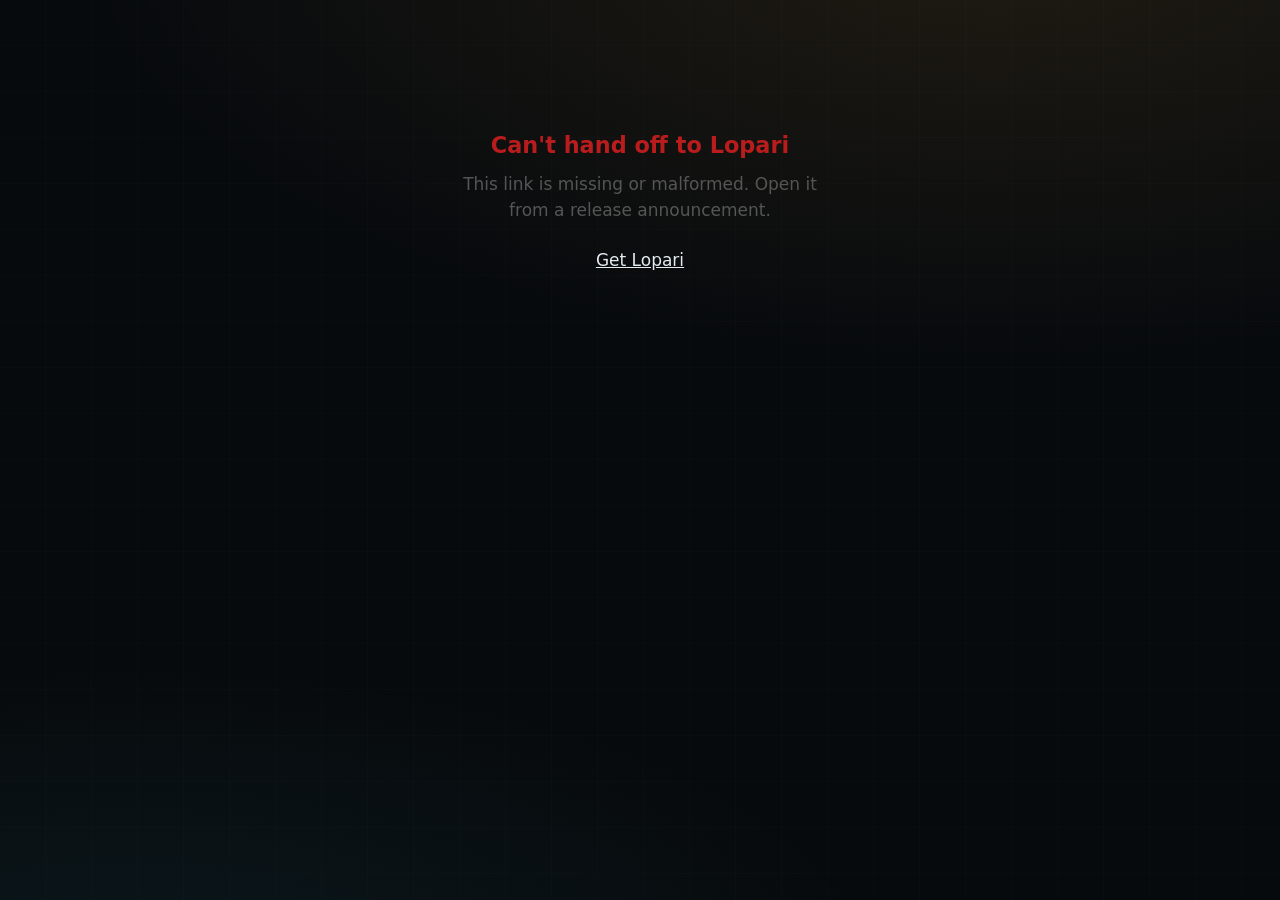
==== run/index.html @ c1314bf9 "site: add run/ deep-link landing page, bump subnautica-2 catalog to v0.4.0" ====
<!doctype html>
<html lang="en">
<head>
<meta charset="utf-8" />
<meta name="viewport" content="width=device-width,initial-scale=1" />
<title>Lopari - run mod</title>
<link rel="icon" type="image/png" href="/favicon.png" />
<link rel="stylesheet" href="/styles.css" />
<style>
  .run-card { max-width: 28rem; margin: 6rem auto; padding: 2rem; text-align: center; }
  .run-card h1 { font-size: 1.4rem; margin-bottom: 0.5rem; }
  .run-card p { color: #555; }
  .run-card ul { list-style: none; padding: 0; margin-top: 1.5rem; }
  .run-card li { margin: 0.5rem 0; }
  .err { color: #b91c1c; }
</style>
</head>
<body>

<main class="run-card">
  <h1 id="title">Opening Lopari…</h1>
  <p id="msg">Hand-off in progress. Lopari will ask before installing or launching anything.</p>
  <ul id="links"></ul>
</main>

<script>
// Landing target for "Run in Lopari" links in release announcements.
// Takes ?repo=owner/name (what the mod's release CI knows) or ?mod=<id>,
// resolves it against the published catalog, and bounces into the
// lopari://run deep link. The launcher treats that link as untrusted and
// confirms with the user before acting, so this page carries nothing but
// the catalog id.
(function () {
  const MOD_ID = /^[a-z0-9][a-z0-9_-]{0,63}$/;
  const REPO = /^[A-Za-z0-9_.-]+\/[A-Za-z0-9_.-]+$/;

  const params = new URLSearchParams(window.location.search);
  const modParam = params.get("mod");
  const repoParam = params.get("repo");

  const title = document.getElementById("title");
  const msg = document.getElementById("msg");
  const links = document.getElementById("links");

  function addLink(label, href) {
    const li = document.createElement("li");
    const a = document.createElement("a");
    a.textContent = label;
    a.href = href;
    li.appendChild(a);
    links.appendChild(li);
  }

  function fail(text, repo) {
    title.textContent = "Can't hand off to Lopari";
    title.classList.add("err");
    msg.textContent = text;
    if (repo && REPO.test(repo)) {
      addLink("Download the mod from GitHub instead", "https://github.com/" + repo + "/releases/latest");
    }
    addLink("Get Lopari", "/");
  }

  if ((!modParam || !MOD_ID.test(modParam)) && (!repoParam || !REPO.test(repoParam))) {
    fail("This link is missing or malformed. Open it from a release announcement.");
    return;
  }

  fetch("/mods.json")
    .then(function (r) {
      if (!r.ok) throw new Error("catalog fetch failed: " + r.status);
      return r.json();
    })
    .then(function (catalog) {
      const entry = catalog.mods.find(function (m) {
        return modParam ? m.id === modParam : m.repo === repoParam;
      });
      if (!entry || !MOD_ID.test(entry.id)) {
        fail("This mod isn't in the Lopari catalog yet. You can still install it by hand.", repoParam);
        return;
      }

      title.textContent = "Opening " + entry.display_name + " in Lopari…";
      const deepLink = "lopari://run?mod=" + encodeURIComponent(entry.id);
      window.location.replace(deepLink);

      setTimeout(function () {
        msg.textContent = "If Lopari didn't open automatically:";
        addLink("Run " + entry.display_name + " in Lopari", deepLink);
        addLink("Don't have Lopari? Get it here", "/");
        if (REPO.test(entry.repo)) {
          addLink("Or download the mod from GitHub", "https://github.com/" + entry.repo + "/releases/latest");
        }
      }, 1200);
    })
    .catch(function (e) {
      console.error(e);
      fail("Couldn't load the mod catalog. Try again in a minute.", repoParam);
    });
})();
</script>
</body>
</html>
---- styles.css ----
:root {
  --void: #070a0d;
  --void-2: #0b1016;
  --panel: #10161d;
  --panel-2: #141c25;
  --line: #1e2a34;
  --line-soft: #18222b;

  --ink: #e3eaf0;
  --ink-2: #aab8c4;
  --ink-3: #6f7e8b;
  --ink-faint: #475662;

  --hud: #ffb648;
  --hud-2: #ffd28a;
  --hud-dim: #b07f33;
  --axis: #46d6e6;
  --axis-dim: #2c8390;
  --good: #7fe08a;

  --disp: "Saira Condensed", "Arial Narrow", sans-serif;
  --body: "Saira", system-ui, sans-serif;
  --mono: "JetBrains Mono", ui-monospace, "Menlo", monospace;

  --shell: 1180px;
  --pad: 40px;
}

* { box-sizing: border-box; margin: 0; padding: 0; }
html { -webkit-text-size-adjust: 100%; scroll-behavior: smooth; overflow-x: hidden; }
body { overflow-x: hidden; }
.hero h1 { overflow-wrap: break-word; }
@media (prefers-reduced-motion: reduce) { html { scroll-behavior: auto; } }

body {
  background: var(--void);
  color: var(--ink);
  font-family: var(--body);
  font-weight: 400;
  font-size: 17px;
  line-height: 1.55;
  text-rendering: optimizeLegibility;
  -webkit-font-smoothing: antialiased;
  /* faint instrument grid + horizon glow */
  background-image:
    radial-gradient(120% 80% at 78% -8%, rgba(255,182,72,0.10), transparent 60%),
    radial-gradient(100% 60% at 10% 110%, rgba(70,214,230,0.07), transparent 60%),
    linear-gradient(transparent 0, transparent calc(100% - 1px), rgba(120,160,180,0.035) 100%),
    linear-gradient(90deg, transparent 0, transparent calc(100% - 1px), rgba(120,160,180,0.035) 100%);
  background-size: auto, auto, 100% 46px, 46px 100%;
  background-attachment: fixed, fixed, fixed, fixed;
}

a { color: inherit; }
img { display: block; max-width: 100%; }
ul, ol { list-style: none; }

::selection { background: var(--hud); color: var(--void); }

:focus-visible {
  outline: 2px solid var(--hud);
  outline-offset: 3px;
}

.skip-link {
  position: absolute;
  left: 16px;
  top: -60px;
  background: var(--hud);
  color: var(--void);
  font-family: var(--mono);
  font-size: 12px;
  font-weight: 700;
  padding: 10px 16px;
  z-index: 100;
  transition: top 120ms ease;
}
.skip-link:focus { top: 16px; }

main, .masthead, .colophon {
  max-width: var(--shell);
  margin: 0 auto;
  padding-left: var(--pad);
  padding-right: var(--pad);
}

/* ---------- masthead ---------- */
.masthead {
  position: sticky;
  top: 0;
  z-index: 40;
  padding-top: 16px;
  padding-bottom: 16px;
  background: color-mix(in srgb, var(--void) 80%, transparent);
  backdrop-filter: blur(10px) saturate(120%);
  border-bottom: 1px solid var(--line);
}
.mast-row {
  display: flex;
  align-items: center;
  justify-content: space-between;
  gap: 24px;
}
.mast-brand {
  display: inline-flex;
  align-items: center;
  gap: 11px;
  text-decoration: none;
  font-family: var(--disp);
  font-weight: 700;
  font-size: 25px;
  letter-spacing: 0.06em;
  text-transform: uppercase;
  color: var(--ink);
}
.mast-brand img {
  filter: drop-shadow(0 0 6px rgba(255,182,72,0.5));
}
.mast-nav {
  display: flex;
  align-items: center;
  gap: 26px;
  font-family: var(--mono);
  font-size: 12px;
  letter-spacing: 0.04em;
  text-transform: uppercase;
}
.mast-nav a:not(.action) {
  display: inline-flex;
  align-items: center;
  text-decoration: none;
  color: var(--ink-2);
  padding: 4px 0;
  position: relative;
  transition: color 120ms linear;
}
.mast-nav a:not(.action)::after {
  content: "";
  position: absolute;
  left: 0; right: 100%;
  bottom: -1px;
  height: 1px;
  background: var(--hud);
  transition: right 160ms ease;
}
.mast-nav a:not(.action):hover { color: var(--ink); }
.mast-nav a:not(.action):hover::after { right: 0; }
.mast-cta {
  padding: 9px 18px;
  font-size: 11px;
  clip-path: polygon(0 0, 100% 0, 100% calc(100% - 7px), calc(100% - 7px) 100%, 0 100%);
}

/* ---------- shared kickers / rubric ---------- */
.rubric {
  display: inline-flex;
  align-items: center;
  gap: 10px;
  font-family: var(--mono);
  font-size: 11.5px;
  letter-spacing: 0.22em;
  text-transform: uppercase;
  color: var(--hud);
}
.kicker {
  font-family: var(--mono);
  font-size: 12px;
  letter-spacing: 0.16em;
  text-transform: uppercase;
  color: var(--ink-3);
  display: flex;
  align-items: center;
  justify-content: center;
  gap: 12px;
  margin-bottom: 18px;
}

/* ---------- hero ---------- */
.hero {
  position: relative;
  padding: 40px 0 56px;
  text-align: center;
  overflow: hidden;
}

.hero-copy { position: relative; z-index: 3; max-width: 1000px; margin: 0 auto; min-width: 0; }
.steps li { min-width: 0; }

.hero h1 {
  font-family: var(--disp);
  font-weight: 700;
  font-size: clamp(33px, 5.4vw, 62px);
  line-height: 1.02;
  letter-spacing: 0.01em;
  text-transform: uppercase;
  margin-bottom: 0;
  text-wrap: balance;
}
.hero h1 span {
  color: var(--hud);
  text-shadow: 0 0 26px rgba(255,182,72,0.35);
  white-space: nowrap;
}
.standfirst {
  font-size: clamp(17px, 1.6vw, 20px);
  line-height: 1.55;
  color: var(--ink-2);
  max-width: 52ch;
  margin: 0 auto 28px;
  font-weight: 300;
}
.hero-actions { display: flex; flex-wrap: wrap; gap: 14px; justify-content: center; align-items: stretch; margin: 0; }

/* ---------- buttons ---------- */
.action {
  position: relative;
  display: inline-flex;
  align-items: center;
  gap: 10px;
  background: var(--hud);
  color: var(--void);
  text-decoration: none;
  padding: 14px 24px;
  font-family: var(--mono);
  font-size: 13px;
  font-weight: 700;
  letter-spacing: 0.06em;
  text-transform: uppercase;
  border: 1px solid var(--hud);
  clip-path: polygon(0 0, 100% 0, 100% calc(100% - 9px), calc(100% - 9px) 100%, 0 100%);
  transition: background 120ms linear, color 120ms linear, transform 120ms ease, box-shadow 120ms ease;
}
.action:hover {
  background: var(--hud-2);
  border-color: var(--hud-2);
  transform: translateY(-1px);
  box-shadow: 0 6px 22px rgba(255,182,72,0.28);
}
.action.ghost,
.action.plain {
  background: transparent;
  color: var(--ink);
  border-color: var(--line);
}
.action.ghost:hover,
.action.plain:hover {
  background: transparent;
  border-color: var(--hud);
  color: var(--hud);
  box-shadow: none;
}

/* big two-line download button */
.action.big {
  flex-direction: column;
  align-items: center;
  gap: 3px;
  padding: 13px 28px;
  clip-path: polygon(0 0, 100% 0, 100% calc(100% - 12px), calc(100% - 12px) 100%, 0 100%);
}
.action.big .action-main {
  font-size: 15px;
  letter-spacing: 0.05em;
}
.action.big .action-sub {
  font-size: 11px;
  font-weight: 500;
  letter-spacing: 0.1em;
  opacity: 0.78;
}
.action.ghost { align-items: center; }

/* ---------- hero screenshot ---------- */
.hero-shot {
  width: 100%;
  max-width: 1000px;
  margin: 38px auto 36px;
  min-width: 0;
}
.hero-shot img {
  width: 100%;
  height: auto;
  object-fit: contain;
  border: 1px solid var(--line);
  background: var(--void-2);
  box-shadow: 0 40px 90px -40px rgba(0,0,0,0.8);
  clip-path: polygon(0 0, 100% 0, 100% calc(100% - 16px), calc(100% - 16px) 100%, 0 100%);
}
.hero-spec {
  margin-top: 18px;
  font-family: var(--mono);
  font-size: 12px;
  letter-spacing: 0.06em;
  color: var(--ink-3);
}

/* ---------- section frame ---------- */
section { padding: 64px 0; position: relative; }
.how, .download { border-top: 1px solid var(--line); }
.sec-head { margin-bottom: 40px; text-align: center; }
.section-title {
  font-family: var(--disp);
  font-weight: 600;
  font-size: clamp(30px, 4vw, 56px);
  letter-spacing: -0.005em;
  line-height: 1.0;
  text-transform: uppercase;
  max-width: 24ch;
  margin: 0 auto;
  text-wrap: balance;
}

/* ---------- how / steps ---------- */
.steps {
  display: grid;
  grid-template-columns: repeat(2, 1fr);
  gap: 0;
  max-width: 760px;
  margin: 0 auto;
  border: 1px solid var(--line);
  background: var(--panel);
}
.steps li {
  padding: 34px 30px 38px;
  border-right: 1px solid var(--line);
  position: relative;
  text-align: center;
  transition: background 160ms ease;
}
.steps li:last-child { border-right: 0; }
.steps li:hover { background: var(--panel-2); }
.step-no {
  display: block;
  font-family: var(--disp);
  font-weight: 700;
  font-size: 44px;
  line-height: 1;
  color: var(--hud);
  margin-bottom: 16px;
  -webkit-text-stroke: 0;
}
.step-title {
  font-family: var(--disp);
  font-weight: 600;
  font-size: 22px;
  letter-spacing: 0.02em;
  text-transform: uppercase;
  margin-bottom: 10px;
  color: var(--ink);
}
.steps p {
  font-size: 16px;
  line-height: 1.6;
  color: var(--ink-2);
  font-weight: 300;
}

/* ---------- how note ---------- */
.how-note {
  max-width: 62ch;
  margin: 36px auto 0;
  text-align: center;
  font-size: 15px;
  line-height: 1.6;
  color: var(--ink-3);
  font-weight: 300;
}
.how-note strong { color: var(--ink-2); font-weight: 600; }

/* ---------- download verify ---------- */
.download-verify {
  font-size: 14px;
  width: 100%;
  text-align: left;
  border-top: 1px solid var(--line);
  padding-top: 16px;
}
.hero-verify {
  max-width: 460px;
  margin: 14px auto 0;
  border-top: 0;
  padding-top: 0;
  text-align: center;
}
.hero-verify summary { padding-bottom: 0; }
.hero-verify[open] summary { padding-bottom: 12px; }
.hero-verify pre, .hero-verify p { text-align: left; }
.download-verify summary {
  font-family: var(--mono);
  font-size: 12px;
  letter-spacing: 0.06em;
  text-transform: uppercase;
  color: var(--ink-2);
  cursor: pointer;
  padding-bottom: 10px;
  list-style: none;
}
.download-verify summary::-webkit-details-marker { display: none; }
.download-verify summary::before { content: "▸ "; color: var(--hud); }
.download-verify[open] summary::before { content: "▾ "; }
.download-verify summary:hover { color: var(--hud); }
.download-verify p {
  font-size: 13.5px;
  line-height: 1.55;
  margin: 0 0 10px;
  color: var(--ink-3);
}
.download-verify pre {
  background: var(--void-2);
  border: 1px solid var(--line);
  padding: 11px 12px;
  overflow-x: auto;
  margin: 0 0 12px;
}
.download-verify code,
.sha-table code {
  font-family: var(--mono);
  font-size: 12.5px;
  color: var(--axis);
}
.sha-digest {
  font-family: var(--mono);
  font-size: 12px;
  color: var(--hud-2);
  background: var(--void-2);
  border: 1px solid var(--line);
  padding: 9px 11px;
  display: inline-block;
  word-break: break-all;
  max-width: 100%;
}

/* ---------- colophon (footer) ---------- */
.colophon {
  border-top: 1px solid var(--line);
  margin-top: 40px;
  padding-top: 44px;
  padding-bottom: 60px;
}
.colo-grid {
  display: grid;
  grid-template-columns: 2fr 1fr 1fr;
  gap: 40px;
  margin-bottom: 40px;
}
.colo-label {
  font-family: var(--mono);
  font-size: 11px;
  letter-spacing: 0.18em;
  text-transform: uppercase;
  color: var(--hud);
  margin-bottom: 12px;
}
.colo-cell p, .colo-cell li { font-size: 15px; line-height: 1.55; color: var(--ink-2); font-weight: 300; }
.colo-cell ul { display: flex; flex-direction: column; gap: 6px; }
.colo-cell a {
  text-decoration: none;
  color: var(--ink);
  border-bottom: 1px solid var(--line);
  padding-bottom: 1px;
  transition: color 120ms, border-color 120ms;
}
.colo-cell a:hover { color: var(--hud); border-bottom-color: var(--hud); }

.disclaimer {
  font-family: var(--mono);
  font-size: 11.5px;
  line-height: 1.7;
  color: var(--ink-faint);
  border-top: 1px solid var(--line);
  padding-top: 20px;
  margin-top: 16px;
}
.copyline {
  font-family: var(--mono);
  font-size: 11px;
  color: var(--ink-3);
  margin-top: 22px;
  letter-spacing: 0.04em;
}
.copyline span { color: var(--ink-faint); }

/* ---------- legal pages ---------- */
.legal {
  max-width: 760px;
  margin: 0 auto;
  padding: 72px 40px 96px;
}
.legal .rubric { color: var(--hud); margin-bottom: 14px; }
.legal h1 {
  font-family: var(--disp);
  font-weight: 700;
  font-size: clamp(40px, 6vw, 72px);
  line-height: 0.98;
  letter-spacing: -0.005em;
  text-transform: uppercase;
  margin-bottom: 12px;
}
.legal .stamp {
  font-family: var(--mono);
  font-size: 11.5px;
  color: var(--ink-3);
  letter-spacing: 0.06em;
  text-transform: uppercase;
  margin-bottom: 36px;
}
.legal h2 {
  font-family: var(--disp);
  font-weight: 600;
  font-size: 26px;
  letter-spacing: 0.01em;
  text-transform: uppercase;
  color: var(--ink);
  margin: 40px 0 12px;
}
.legal p, .legal li {
  font-size: 17px;
  line-height: 1.65;
  margin-bottom: 12px;
  color: var(--ink-2);
  font-weight: 300;
}
.legal ul { padding-left: 0; margin-bottom: 16px; }
.legal li { padding-left: 22px; position: relative; }
.legal li::before {
  content: "›";
  position: absolute;
  left: 0;
  color: var(--hud);
}
.legal a {
  color: var(--hud);
  border-bottom: 1px solid var(--hud-dim);
  text-decoration: none;
}
.legal a:hover { border-bottom-color: var(--hud); }
.legal strong { font-weight: 600; color: var(--ink); }
.legal .summary {
  border-left: 2px solid var(--hud);
  background: var(--panel);
  padding: 16px 20px;
  margin: 20px 0 32px;
  color: var(--ink);
  font-size: 17px;
}
.legal-back {
  display: inline-block;
  margin-top: 28px;
  font-family: var(--mono);
  font-size: 12px;
  color: var(--ink-3);
  text-decoration: none;
  text-transform: uppercase;
  letter-spacing: 0.06em;
}
.legal-back:hover { color: var(--hud); }

/* ---------- responsive ---------- */
@media (max-width: 980px) {
  :root { --pad: 26px; }
  .hero {
    padding: 44px 0 56px;
  }
  .hero-shot { margin: 26px auto 30px; }
  .steps { grid-template-columns: 1fr; }
  .steps li { border-right: 0; border-bottom: 1px solid var(--line); }
  .steps li:last-child { border-bottom: 0; }
  .colo-grid { grid-template-columns: 1fr 1fr; }
  section { padding: 60px 0; }
}
@media (max-width: 560px) {
  :root { --pad: 18px; }
  .mast-nav { gap: 14px; }
  .colo-grid { grid-template-columns: 1fr; gap: 28px; }
}

@media (prefers-reduced-motion: reduce) {
  .action:hover { transform: none; }
}
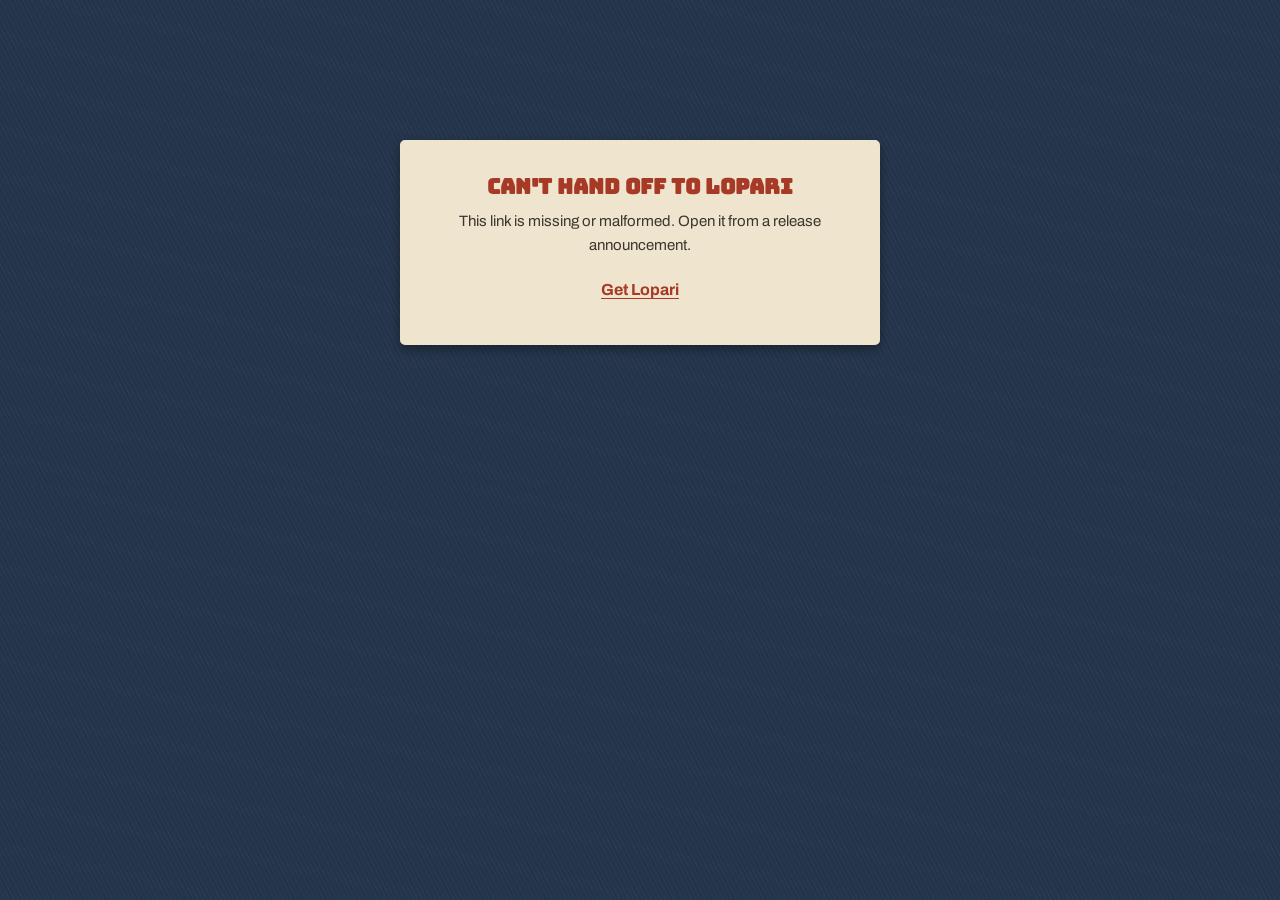
==== commit ded13f18: "site: redesign on self-hosted type, refresh the legal pages Replaces the Google Fonts link with subs" ====
--- a/run/index.html
+++ b/run/index.html
@@ -5,15 +5,8 @@
 <meta name="viewport" content="width=device-width,initial-scale=1" />
 <title>Lopari - run mod</title>
 <link rel="icon" type="image/png" href="/favicon.png" />
-<link rel="stylesheet" href="/styles.css" />
-<style>
-  .run-card { max-width: 28rem; margin: 6rem auto; padding: 2rem; text-align: center; }
-  .run-card h1 { font-size: 1.4rem; margin-bottom: 0.5rem; }
-  .run-card p { color: #555; }
-  .run-card ul { list-style: none; padding: 0; margin-top: 1.5rem; }
-  .run-card li { margin: 0.5rem 0; }
-  .err { color: #b91c1c; }
-</style>
+<link rel="stylesheet" href="/styles.css?v=3" />
+<meta name="theme-color" content="#24344a" />
 </head>
 <body>
 
@@ -66,7 +59,7 @@
     return;
   }
 
-  fetch("/mods.json")
+  fetch("/mods.json", { cache: "no-store" })
     .then(function (r) {
       if (!r.ok) throw new Error("catalog fetch failed: " + r.status);
       return r.json();
@@ -85,7 +78,7 @@
       window.location.replace(deepLink);
 
       setTimeout(function () {
-        msg.textContent = "If Lopari didn't open automatically:";
+        msg.textContent = "If Lopari didn't open automatically - or opened but nothing happened (older Lopari versions don't understand run links; update from the launcher):";
         addLink("Run " + entry.display_name + " in Lopari", deepLink);
         addLink("Don't have Lopari? Get it here", "/");
         if (REPO.test(entry.repo)) {
--- a/styles.css
+++ b/styles.css
@@ -1,579 +1,583 @@
+@font-face {
+  font-family: "Bungee";
+  src: url("fonts/bungee-latin.woff2") format("woff2");
+  font-weight: 400;
+  font-style: normal;
+  font-display: swap;
+}
+@font-face {
+  font-family: "Archivo";
+  src: url("fonts/archivo-latin-var.woff2") format("woff2");
+  font-weight: 400 700;
+  font-style: normal;
+  font-display: swap;
+}
+
 :root {
-  --void: #070a0d;
-  --void-2: #0b1016;
-  --panel: #10161d;
-  --panel-2: #141c25;
-  --line: #1e2a34;
-  --line-soft: #18222b;
-
-  --ink: #e3eaf0;
-  --ink-2: #aab8c4;
-  --ink-3: #6f7e8b;
-  --ink-faint: #475662;
-
-  --hud: #ffb648;
-  --hud-2: #ffd28a;
-  --hud-dim: #b07f33;
-  --axis: #46d6e6;
-  --axis-dim: #2c8390;
-  --good: #7fe08a;
-
-  --disp: "Saira Condensed", "Arial Narrow", sans-serif;
-  --body: "Saira", system-ui, sans-serif;
-  --mono: "JetBrains Mono", ui-monospace, "Menlo", monospace;
+  --denim: #24344a;
+  --denim-dk: #1a2637;
+  --cream: #efe4cd;
+  --cream-2: #e2d6bd;
+  --thread: #b9c2cf;
+  --gold: #dfa32c;
+  --gold-lt: #f0b73f;
+  --rust: #a63a26;
+  --rust-dk: #8e3020;
+  --teal: #1c5f63;
+  --ink: #17181a;
+  --ink-2: #3a3630;
+
+  --disp: "Bungee", system-ui, sans-serif;
+  --body: "Archivo", system-ui, sans-serif;
 
   --shell: 1180px;
-  --pad: 40px;
+  --pad: 24px;
 }
 
 * { box-sizing: border-box; margin: 0; padding: 0; }
-html { -webkit-text-size-adjust: 100%; scroll-behavior: smooth; overflow-x: hidden; }
-body { overflow-x: hidden; }
-.hero h1 { overflow-wrap: break-word; }
-@media (prefers-reduced-motion: reduce) { html { scroll-behavior: auto; } }
+
+html {
+  -webkit-text-size-adjust: 100%;
+  scroll-behavior: smooth;
+}
+@media (prefers-reduced-motion: reduce) {
+  html { scroll-behavior: auto; }
+  *, *::before, *::after {
+    animation-duration: 0.01ms !important;
+    animation-iteration-count: 1 !important;
+    transition-duration: 0.01ms !important;
+  }
+}
 
 body {
-  background: var(--void);
-  color: var(--ink);
+  background: var(--denim);
+  color: var(--cream);
   font-family: var(--body);
-  font-weight: 400;
-  font-size: 17px;
-  line-height: 1.55;
+  font-size: 16px;
+  line-height: 1.6;
   text-rendering: optimizeLegibility;
   -webkit-font-smoothing: antialiased;
-  /* faint instrument grid + horizon glow */
+  /* denim twill: two passes of the same weave angle */
   background-image:
-    radial-gradient(120% 80% at 78% -8%, rgba(255,182,72,0.10), transparent 60%),
-    radial-gradient(100% 60% at 10% 110%, rgba(70,214,230,0.07), transparent 60%),
-    linear-gradient(transparent 0, transparent calc(100% - 1px), rgba(120,160,180,0.035) 100%),
-    linear-gradient(90deg, transparent 0, transparent calc(100% - 1px), rgba(120,160,180,0.035) 100%);
-  background-size: auto, auto, 100% 46px, 46px 100%;
-  background-attachment: fixed, fixed, fixed, fixed;
-}
-
+    repeating-linear-gradient(63deg, rgba(255,255,255,0.030) 0 1px, transparent 1px 4px),
+    repeating-linear-gradient(63deg, rgba(0,0,0,0.045) 0 1px, transparent 1px 7px);
+}
+
+img { display: block; max-width: 100%; height: auto; }
+ul, ol { list-style: none; }
 a { color: inherit; }
-img { display: block; max-width: 100%; }
-ul, ol { list-style: none; }
-
-::selection { background: var(--hud); color: var(--void); }
+
+::selection { background: var(--gold); color: var(--ink); }
 
 :focus-visible {
-  outline: 2px solid var(--hud);
-  outline-offset: 3px;
-}
+  outline: 3px solid var(--ink);
+  outline-offset: 2px;
+  box-shadow: 0 0 0 6px var(--gold);
+}
+
+* { scrollbar-color: var(--gold) var(--denim-dk); }
+::-webkit-scrollbar { width: 13px; height: 13px; }
+::-webkit-scrollbar-track { background: var(--denim-dk); }
+::-webkit-scrollbar-thumb { background: var(--gold); border: 3px solid var(--denim-dk); }
+
+.wrap { max-width: var(--shell); margin: 0 auto; padding: 0 var(--pad); }
 
 .skip-link {
   position: absolute;
   left: 16px;
   top: -60px;
-  background: var(--hud);
-  color: var(--void);
-  font-family: var(--mono);
+  background: var(--gold);
+  color: var(--ink);
+  font-weight: 700;
   font-size: 12px;
-  font-weight: 700;
+  letter-spacing: 0.14em;
+  text-transform: uppercase;
+  text-decoration: none;
   padding: 10px 16px;
   z-index: 100;
   transition: top 120ms ease;
 }
 .skip-link:focus { top: 16px; }
 
-main, .masthead, .colophon {
+/* ------------------------------------------------------------------ *
+ * A patch. Merrowed edge, then the stitch line just inside it.
+ * ------------------------------------------------------------------ */
+.patch {
+  position: relative;
+  border: 4px solid var(--cream);
+  border-radius: 5px;
+  box-shadow: 0 4px 10px rgba(0, 0, 0, 0.34);
+}
+.patch::after {
+  content: "";
+  position: absolute;
+  inset: 3px;
+  border: 1.5px dashed rgba(0, 0, 0, 0.28);
+  border-radius: 2px;
+  pointer-events: none;
+}
+
+/* ------------------------------------------------------------------ *
+ * Woven-label masthead. Shared with the legal pages.
+ * ------------------------------------------------------------------ */
+.masthead {
+  background: var(--cream);
+  color: var(--ink);
+  border-top: 3px solid var(--rust);
+  border-bottom: 3px solid var(--rust);
+}
+.mast-row {
   max-width: var(--shell);
   margin: 0 auto;
-  padding-left: var(--pad);
-  padding-right: var(--pad);
-}
-
-/* ---------- masthead ---------- */
-.masthead {
-  position: sticky;
-  top: 0;
-  z-index: 40;
-  padding-top: 16px;
-  padding-bottom: 16px;
-  background: color-mix(in srgb, var(--void) 80%, transparent);
-  backdrop-filter: blur(10px) saturate(120%);
-  border-bottom: 1px solid var(--line);
-}
-.mast-row {
-  display: flex;
-  align-items: center;
-  justify-content: space-between;
-  gap: 24px;
-}
-.mast-brand {
-  display: inline-flex;
-  align-items: center;
-  gap: 11px;
-  text-decoration: none;
-  font-family: var(--disp);
-  font-weight: 700;
-  font-size: 25px;
-  letter-spacing: 0.06em;
-  text-transform: uppercase;
-  color: var(--ink);
-}
-.mast-brand img {
-  filter: drop-shadow(0 0 6px rgba(255,182,72,0.5));
-}
-.mast-nav {
+  padding: 0 var(--pad);
   display: flex;
   align-items: center;
   gap: 26px;
-  font-family: var(--mono);
+  height: 56px;
+}
+.mast-brand {
+  display: flex;
+  align-items: center;
+  gap: 9px;
+  font-family: var(--disp);
+  font-size: 16px;
+  letter-spacing: 0.02em;
+  text-decoration: none;
+}
+.mast-brand img { width: 21px; height: 21px; }
+.mast-nav {
+  margin-left: auto;
+  display: flex;
+  align-items: center;
+  gap: 22px;
+}
+.mast-nav a {
   font-size: 12px;
-  letter-spacing: 0.04em;
-  text-transform: uppercase;
-}
-.mast-nav a:not(.action) {
-  display: inline-flex;
-  align-items: center;
+  font-weight: 700;
+  letter-spacing: 0.16em;
+  text-transform: uppercase;
   text-decoration: none;
-  color: var(--ink-2);
   padding: 4px 0;
+  border-bottom: 2px solid transparent;
+  transition: border-color 130ms ease;
+}
+.mast-nav a:hover { border-bottom-color: var(--rust); }
+.mast-nav .mast-cta {
+  background: var(--rust);
+  color: var(--cream);
+  padding: 8px 15px;
+  border-radius: 3px;
+  border-bottom: none;
+  transition: background 130ms ease;
+  font-family: var(--body);
+  font-size: 12px;
+  border: 0;
+  box-shadow: none;
+  transform: none;
+}
+.mast-nav .mast-cta::after { content: none; }
+.mast-nav .mast-cta:hover { background: var(--rust-dk); transform: none; }
+
+/* ------------------------------------------------------------------ *
+ * The back panel: rocker, crest, rocker.
+ * ------------------------------------------------------------------ */
+@keyframes settle {
+  from { transform: translateY(-11px) scale(0.985); }
+  to { transform: none; }
+}
+.back > .rocker,
+.back > .crest {
+  animation: settle 620ms cubic-bezier(0.16, 1, 0.3, 1) backwards;
+}
+.back > .crest { animation-delay: 70ms; }
+.back > .rocker.small { animation-delay: 140ms; }
+
+.back {
+  padding: clamp(22px, 2.6vw, 40px) 0 clamp(30px, 4vw, 56px);
+  text-align: center;
+}
+
+.rocker {
+  width: min(660px, 100%);
+  margin: 0 auto;
+  display: block;
+}
+.rocker text {
+  font-family: var(--disp);
+  fill: var(--cream);
+  font-size: 40px;
+  letter-spacing: 0.06em;
+}
+.rocker .edge { stroke: var(--cream); stroke-width: 54; fill: none; }
+.rocker .field { stroke: var(--teal); stroke-width: 45; fill: none; }
+.rocker.small text { font-size: 21px; }
+.rocker.small .edge { stroke-width: 42; }
+.rocker.small .field { stroke-width: 34; }
+
+.crest {
+  width: min(660px, 100%);
+  margin: -6px auto 0;
+  background: var(--rust);
+  padding: clamp(18px, 2.2vw, 28px) clamp(18px, 3vw, 36px);
+}
+.crest h1 {
+  font-family: var(--disp);
+  font-size: clamp(25px, 3.6vw, 46px);
+  line-height: 1.06;
+  letter-spacing: 0.01em;
+  text-wrap: balance;
+}
+.crest p {
+  margin: 16px auto 0;
+  max-width: 38ch;
+  font-size: clamp(15px, 1.3vw, 17.5px);
+  line-height: 1.55;
+  color: #f6ecd9;
+}
+
+/* The download patch. These class names (action, action-main, action-sub,
+   hero-spec, download-verify, sha-digest, mast-cta) are regenerated verbatim
+   inside index.html's MAST_DOWNLOAD and HERO_DOWNLOAD markers by
+   scripts/update-latest.mjs at release time. Renaming one here without
+   editing that script in the same commit silently reverts the hero on the
+   next release. Check with a round trip: run the generator, diff the page. */
+.hero-actions {
+  margin-top: clamp(18px, 2.2vw, 28px);
+  display: flex;
+  flex-wrap: wrap;
+  gap: 14px;
+  justify-content: center;
+}
+.action {
   position: relative;
-  transition: color 120ms linear;
-}
-.mast-nav a:not(.action)::after {
+  display: inline-block;
+  background: var(--gold);
+  color: var(--ink);
+  border: 4px solid var(--cream);
+  border-radius: 5px;
+  box-shadow: 0 4px 10px rgba(0, 0, 0, 0.34);
+  padding: 15px 30px 13px;
+  text-decoration: none;
+  text-align: left;
+  font-family: var(--disp);
+  font-size: 19px;
+  letter-spacing: 0.01em;
+  transition: transform 140ms cubic-bezier(0.2, 0.9, 0.2, 1), background 140ms ease;
+}
+.action::after {
   content: "";
   position: absolute;
-  left: 0; right: 100%;
-  bottom: -1px;
-  height: 1px;
-  background: var(--hud);
-  transition: right 160ms ease;
-}
-.mast-nav a:not(.action):hover { color: var(--ink); }
-.mast-nav a:not(.action):hover::after { right: 0; }
-.mast-cta {
-  padding: 9px 18px;
+  inset: 3px;
+  border: 1.5px dashed rgba(0, 0, 0, 0.28);
+  border-radius: 2px;
+  pointer-events: none;
+}
+.action:hover { background: var(--gold-lt); transform: translateY(-3px) rotate(-0.6deg); }
+.action:focus-visible {
+  box-shadow: 0 4px 10px rgba(0, 0, 0, 0.34), 0 0 0 6px var(--gold);
+}
+.mast-nav .mast-cta:focus-visible { box-shadow: 0 0 0 6px var(--gold); }
+.action-main { display: block; }
+.action-sub {
+  display: block;
+  margin-top: 5px;
+  font-family: var(--body);
+  font-weight: 700;
   font-size: 11px;
-  clip-path: polygon(0 0, 100% 0, 100% calc(100% - 7px), calc(100% - 7px) 100%, 0 100%);
-}
-
-/* ---------- shared kickers / rubric ---------- */
-.rubric {
-  display: inline-flex;
-  align-items: center;
-  gap: 10px;
-  font-family: var(--mono);
+  letter-spacing: 0.15em;
+  text-transform: uppercase;
+  opacity: 0.8;
+}
+.hero-spec {
+  margin-top: 20px;
   font-size: 11.5px;
-  letter-spacing: 0.22em;
-  text-transform: uppercase;
-  color: var(--hud);
-}
-.kicker {
-  font-family: var(--mono);
+  font-weight: 700;
+  letter-spacing: 0.18em;
+  text-transform: uppercase;
+  color: var(--thread);
+}
+
+/* woven photo label holding the screenshot */
+.woven {
+  margin: clamp(30px, 4vw, 56px) auto 0;
+  width: min(1000px, 100%);
+  background: var(--cream);
+  padding: 12px 12px 0;
+}
+.woven img {
+  width: 100%;
+  border: 1px solid rgba(0, 0, 0, 0.35);
+}
+.woven figcaption {
+  padding: 9px 2px 11px;
+  color: var(--ink);
+  font-size: 11px;
+  font-weight: 700;
+  letter-spacing: 0.15em;
+  text-transform: uppercase;
+}
+
+/* ------------------------------------------------------------------ *
+ * Ribbons, the tracker note, the care label.
+ * ------------------------------------------------------------------ */
+.ribbons {
+  margin-top: clamp(30px, 4vw, 56px);
+  display: grid;
+  grid-template-columns: repeat(auto-fit, minmax(280px, 1fr));
+  gap: 20px;
+}
+.ribbon {
+  background: var(--cream);
+  color: var(--ink);
+  padding: 22px 24px;
+}
+.ribbon h2 {
+  font-family: var(--disp);
+  font-size: 19px;
+  line-height: 1.2;
+  margin-bottom: 9px;
+}
+.ribbon p { font-size: 15px; line-height: 1.6; color: var(--ink-2); }
+
+.bring {
+  margin-top: 20px;
+  background: var(--gold);
+  color: var(--ink);
+  padding: 24px 26px;
+}
+.bring h2 { font-family: var(--disp); font-size: 20px; margin-bottom: 9px; }
+.bring p { font-size: 15.5px; line-height: 1.62; max-width: 64ch; }
+.bring a {
+  color: #5c1e10;
+  font-weight: 700;
+  text-underline-offset: 3px;
+}
+
+.download-verify {
+  width: min(660px, 100%);
+  margin-top: 20px;
+  margin-inline: auto;
+  text-align: left;
+  background: var(--cream);
+  color: var(--ink);
+  padding: 16px 20px;
+}
+.download-verify summary {
+  cursor: pointer;
+  list-style: none;
+  font-size: 11px;
+  font-weight: 700;
+  letter-spacing: 0.18em;
+  text-transform: uppercase;
+}
+.download-verify summary::marker { content: ""; }
+.download-verify summary::-webkit-details-marker { display: none; }
+.download-verify summary::before {
+  content: "";
+  display: inline-block;
+  width: 9px;
+  height: 9px;
+  margin-right: 10px;
+  background: var(--rust);
+  -webkit-mask: url("data:image/svg+xml,%3Csvg xmlns='http://www.w3.org/2000/svg' viewBox='0 0 8 10'%3E%3Cpath d='M1.4 1.2 L6 5 L1.4 8.8' fill='none' stroke='%23000' stroke-width='1.8' stroke-linecap='round' stroke-linejoin='round'/%3E%3C/svg%3E") no-repeat center / contain;
+  mask: url("data:image/svg+xml,%3Csvg xmlns='http://www.w3.org/2000/svg' viewBox='0 0 8 10'%3E%3Cpath d='M1.4 1.2 L6 5 L1.4 8.8' fill='none' stroke='%23000' stroke-width='1.8' stroke-linecap='round' stroke-linejoin='round'/%3E%3C/svg%3E") no-repeat center / contain;
+  transition: transform 160ms ease;
+}
+.download-verify[open] summary::before { transform: rotate(90deg); }
+.download-verify p { margin-top: 11px; font-size: 13.5px; color: var(--ink-2); }
+.download-verify pre { margin-top: 7px; }
+.download-verify code,
+.download-verify pre code {
+  display: block;
+  padding: 10px 12px;
+  background: var(--cream-2);
+  border: 1px solid #c3b699;
+  font-family: ui-monospace, "Cascadia Mono", Consolas, monospace;
   font-size: 12px;
-  letter-spacing: 0.16em;
-  text-transform: uppercase;
-  color: var(--ink-3);
-  display: flex;
-  align-items: center;
-  justify-content: center;
-  gap: 12px;
-  margin-bottom: 18px;
-}
-
-/* ---------- hero ---------- */
-.hero {
-  position: relative;
-  padding: 40px 0 56px;
-  text-align: center;
-  overflow: hidden;
-}
-
-.hero-copy { position: relative; z-index: 3; max-width: 1000px; margin: 0 auto; min-width: 0; }
-.steps li { min-width: 0; }
-
-.hero h1 {
-  font-family: var(--disp);
-  font-weight: 700;
-  font-size: clamp(33px, 5.4vw, 62px);
-  line-height: 1.02;
-  letter-spacing: 0.01em;
-  text-transform: uppercase;
-  margin-bottom: 0;
-  text-wrap: balance;
-}
-.hero h1 span {
-  color: var(--hud);
-  text-shadow: 0 0 26px rgba(255,182,72,0.35);
-  white-space: nowrap;
-}
-.standfirst {
-  font-size: clamp(17px, 1.6vw, 20px);
-  line-height: 1.55;
-  color: var(--ink-2);
-  max-width: 52ch;
-  margin: 0 auto 28px;
-  font-weight: 300;
-}
-.hero-actions { display: flex; flex-wrap: wrap; gap: 14px; justify-content: center; align-items: stretch; margin: 0; }
-
-/* ---------- buttons ---------- */
-.action {
-  position: relative;
-  display: inline-flex;
-  align-items: center;
-  gap: 10px;
-  background: var(--hud);
-  color: var(--void);
-  text-decoration: none;
-  padding: 14px 24px;
-  font-family: var(--mono);
-  font-size: 13px;
-  font-weight: 700;
-  letter-spacing: 0.06em;
-  text-transform: uppercase;
-  border: 1px solid var(--hud);
-  clip-path: polygon(0 0, 100% 0, 100% calc(100% - 9px), calc(100% - 9px) 100%, 0 100%);
-  transition: background 120ms linear, color 120ms linear, transform 120ms ease, box-shadow 120ms ease;
-}
-.action:hover {
-  background: var(--hud-2);
-  border-color: var(--hud-2);
-  transform: translateY(-1px);
-  box-shadow: 0 6px 22px rgba(255,182,72,0.28);
-}
-.action.ghost,
-.action.plain {
-  background: transparent;
-  color: var(--ink);
-  border-color: var(--line);
-}
-.action.ghost:hover,
-.action.plain:hover {
-  background: transparent;
-  border-color: var(--hud);
-  color: var(--hud);
-  box-shadow: none;
-}
-
-/* big two-line download button */
-.action.big {
-  flex-direction: column;
-  align-items: center;
-  gap: 3px;
-  padding: 13px 28px;
-  clip-path: polygon(0 0, 100% 0, 100% calc(100% - 12px), calc(100% - 12px) 100%, 0 100%);
-}
-.action.big .action-main {
-  font-size: 15px;
-  letter-spacing: 0.05em;
-}
-.action.big .action-sub {
-  font-size: 11px;
-  font-weight: 500;
-  letter-spacing: 0.1em;
-  opacity: 0.78;
-}
-.action.ghost { align-items: center; }
-
-/* ---------- hero screenshot ---------- */
-.hero-shot {
-  width: 100%;
-  max-width: 1000px;
-  margin: 38px auto 36px;
-  min-width: 0;
-}
-.hero-shot img {
-  width: 100%;
-  height: auto;
-  object-fit: contain;
-  border: 1px solid var(--line);
-  background: var(--void-2);
-  box-shadow: 0 40px 90px -40px rgba(0,0,0,0.8);
-  clip-path: polygon(0 0, 100% 0, 100% calc(100% - 16px), calc(100% - 16px) 100%, 0 100%);
-}
-.hero-spec {
-  margin-top: 18px;
-  font-family: var(--mono);
-  font-size: 12px;
-  letter-spacing: 0.06em;
-  color: var(--ink-3);
-}
-
-/* ---------- section frame ---------- */
-section { padding: 64px 0; position: relative; }
-.how, .download { border-top: 1px solid var(--line); }
-.sec-head { margin-bottom: 40px; text-align: center; }
-.section-title {
-  font-family: var(--disp);
-  font-weight: 600;
-  font-size: clamp(30px, 4vw, 56px);
-  letter-spacing: -0.005em;
-  line-height: 1.0;
-  text-transform: uppercase;
-  max-width: 24ch;
+  word-break: break-all;
+  white-space: pre-wrap;
+  font-variant-numeric: tabular-nums;
+}
+
+/* ------------------------------------------------------------------ *
+ * Inside label (footer).
+ * ------------------------------------------------------------------ */
+.colophon {
+  margin-top: clamp(48px, 6vw, 90px);
+  background: var(--denim-dk);
+  border-top: 3px solid var(--cream);
+}
+.colo-grid {
+  max-width: var(--shell);
   margin: 0 auto;
-  text-wrap: balance;
-}
-
-/* ---------- how / steps ---------- */
-.steps {
-  display: grid;
-  grid-template-columns: repeat(2, 1fr);
-  gap: 0;
-  max-width: 760px;
-  margin: 0 auto;
-  border: 1px solid var(--line);
-  background: var(--panel);
-}
-.steps li {
-  padding: 34px 30px 38px;
-  border-right: 1px solid var(--line);
-  position: relative;
-  text-align: center;
-  transition: background 160ms ease;
-}
-.steps li:last-child { border-right: 0; }
-.steps li:hover { background: var(--panel-2); }
-.step-no {
-  display: block;
-  font-family: var(--disp);
-  font-weight: 700;
-  font-size: 44px;
-  line-height: 1;
-  color: var(--hud);
-  margin-bottom: 16px;
-  -webkit-text-stroke: 0;
-}
-.step-title {
-  font-family: var(--disp);
-  font-weight: 600;
-  font-size: 22px;
-  letter-spacing: 0.02em;
-  text-transform: uppercase;
-  margin-bottom: 10px;
-  color: var(--ink);
-}
-.steps p {
-  font-size: 16px;
-  line-height: 1.6;
-  color: var(--ink-2);
-  font-weight: 300;
-}
-
-/* ---------- how note ---------- */
-.how-note {
-  max-width: 62ch;
-  margin: 36px auto 0;
-  text-align: center;
-  font-size: 15px;
-  line-height: 1.6;
-  color: var(--ink-3);
-  font-weight: 300;
-}
-.how-note strong { color: var(--ink-2); font-weight: 600; }
-
-/* ---------- download verify ---------- */
-.download-verify {
-  font-size: 14px;
-  width: 100%;
-  text-align: left;
-  border-top: 1px solid var(--line);
-  padding-top: 16px;
-}
-.hero-verify {
-  max-width: 460px;
-  margin: 14px auto 0;
-  border-top: 0;
-  padding-top: 0;
-  text-align: center;
-}
-.hero-verify summary { padding-bottom: 0; }
-.hero-verify[open] summary { padding-bottom: 12px; }
-.hero-verify pre, .hero-verify p { text-align: left; }
-.download-verify summary {
-  font-family: var(--mono);
-  font-size: 12px;
-  letter-spacing: 0.06em;
-  text-transform: uppercase;
-  color: var(--ink-2);
-  cursor: pointer;
-  padding-bottom: 10px;
-  list-style: none;
-}
-.download-verify summary::-webkit-details-marker { display: none; }
-.download-verify summary::before { content: "▸ "; color: var(--hud); }
-.download-verify[open] summary::before { content: "▾ "; }
-.download-verify summary:hover { color: var(--hud); }
-.download-verify p {
-  font-size: 13.5px;
-  line-height: 1.55;
-  margin: 0 0 10px;
-  color: var(--ink-3);
-}
-.download-verify pre {
-  background: var(--void-2);
-  border: 1px solid var(--line);
-  padding: 11px 12px;
-  overflow-x: auto;
-  margin: 0 0 12px;
-}
-.download-verify code,
-.sha-table code {
-  font-family: var(--mono);
-  font-size: 12.5px;
-  color: var(--axis);
-}
-.sha-digest {
-  font-family: var(--mono);
-  font-size: 12px;
-  color: var(--hud-2);
-  background: var(--void-2);
-  border: 1px solid var(--line);
-  padding: 9px 11px;
-  display: inline-block;
-  word-break: break-all;
-  max-width: 100%;
-}
-
-/* ---------- colophon (footer) ---------- */
-.colophon {
-  border-top: 1px solid var(--line);
-  margin-top: 40px;
-  padding-top: 44px;
-  padding-bottom: 60px;
-}
-.colo-grid {
+  padding: clamp(28px, 3.6vw, 46px) var(--pad) clamp(34px, 4vw, 56px);
   display: grid;
   grid-template-columns: 2fr 1fr 1fr;
-  gap: 40px;
-  margin-bottom: 40px;
-}
-.colo-label {
-  font-family: var(--mono);
+  gap: 30px;
+}
+.colo-cell .colo-label {
   font-size: 11px;
-  letter-spacing: 0.18em;
-  text-transform: uppercase;
-  color: var(--hud);
+  font-weight: 700;
+  letter-spacing: 0.2em;
+  text-transform: uppercase;
+  color: var(--gold);
+  margin-bottom: 11px;
+}
+.colo-cell p,
+.colo-cell li { font-size: 14px; line-height: 1.62; color: var(--thread); }
+.colo-cell li { margin-bottom: 4px; }
+.colo-cell a { text-underline-offset: 3px; }
+.disclaimer {
+  grid-column: 1 / -1;
+  max-width: 75ch;
+  border-top: 1px solid #33445e;
+  padding-top: 18px;
+  font-size: 11.5px;
+  line-height: 1.68;
+  color: #9aa6b8;
+}
+.copyline {
+  grid-column: 1 / -1;
+  font-family: var(--disp);
+  font-size: 14px;
+  color: var(--cream);
+}
+
+/* ------------------------------------------------------------------ *
+ * Legal pages.
+ * ------------------------------------------------------------------ */
+.legal {
+  max-width: 74ch;
+  margin: 0 auto;
+  padding: clamp(30px, 4vw, 60px) var(--pad) clamp(40px, 5vw, 80px);
+}
+.legal h1 {
+  font-family: var(--disp);
+  font-size: clamp(26px, 3.4vw, 40px);
+  line-height: 1.1;
   margin-bottom: 12px;
 }
-.colo-cell p, .colo-cell li { font-size: 15px; line-height: 1.55; color: var(--ink-2); font-weight: 300; }
-.colo-cell ul { display: flex; flex-direction: column; gap: 6px; }
-.colo-cell a {
-  text-decoration: none;
-  color: var(--ink);
-  border-bottom: 1px solid var(--line);
-  padding-bottom: 1px;
-  transition: color 120ms, border-color 120ms;
-}
-.colo-cell a:hover { color: var(--hud); border-bottom-color: var(--hud); }
-
-.disclaimer {
-  font-family: var(--mono);
+.legal h2 {
+  font-family: var(--disp);
+  font-size: clamp(17px, 1.7vw, 21px);
+  line-height: 1.25;
+  margin: 34px 0 10px;
+}
+.legal h3 {
+  font-size: 16px;
+  font-weight: 700;
+  letter-spacing: 0.02em;
+  margin: 22px 0 8px;
+}
+.legal .stamp {
   font-size: 11.5px;
-  line-height: 1.7;
-  color: var(--ink-faint);
-  border-top: 1px solid var(--line);
-  padding-top: 20px;
-  margin-top: 16px;
-}
-.copyline {
-  font-family: var(--mono);
-  font-size: 11px;
-  color: var(--ink-3);
-  margin-top: 22px;
-  letter-spacing: 0.04em;
-}
-.copyline span { color: var(--ink-faint); }
-
-/* ---------- legal pages ---------- */
-.legal {
-  max-width: 760px;
-  margin: 0 auto;
-  padding: 72px 40px 96px;
-}
-.legal .rubric { color: var(--hud); margin-bottom: 14px; }
-.legal h1 {
-  font-family: var(--disp);
-  font-weight: 700;
-  font-size: clamp(40px, 6vw, 72px);
-  line-height: 0.98;
-  letter-spacing: -0.005em;
-  text-transform: uppercase;
-  margin-bottom: 12px;
-}
-.legal .stamp {
-  font-family: var(--mono);
-  font-size: 11.5px;
-  color: var(--ink-3);
-  letter-spacing: 0.06em;
-  text-transform: uppercase;
-  margin-bottom: 36px;
-}
-.legal h2 {
-  font-family: var(--disp);
-  font-weight: 600;
-  font-size: 26px;
-  letter-spacing: 0.01em;
-  text-transform: uppercase;
-  color: var(--ink);
-  margin: 40px 0 12px;
-}
-.legal p, .legal li {
-  font-size: 17px;
-  line-height: 1.65;
-  margin-bottom: 12px;
-  color: var(--ink-2);
-  font-weight: 300;
-}
-.legal ul { padding-left: 0; margin-bottom: 16px; }
-.legal li { padding-left: 22px; position: relative; }
+  font-weight: 700;
+  letter-spacing: 0.16em;
+  text-transform: uppercase;
+  color: var(--thread);
+  margin-bottom: 26px;
+}
+.legal .summary {
+  background: var(--cream);
+  color: var(--ink);
+  padding: 20px 22px;
+  margin-bottom: 30px;
+  font-size: 15.5px;
+  line-height: 1.6;
+}
+.legal p,
+.legal li { font-size: 16px; line-height: 1.7; color: #d9dfe8; }
+.legal ul,
+.legal ol { margin: 12px 0 12px 0; }
+.legal li {
+  position: relative;
+  padding-left: 20px;
+  margin-bottom: 7px;
+}
 .legal li::before {
-  content: "›";
+  content: "";
   position: absolute;
   left: 0;
-  color: var(--hud);
-}
-.legal a {
-  color: var(--hud);
-  border-bottom: 1px solid var(--hud-dim);
-  text-decoration: none;
-}
-.legal a:hover { border-bottom-color: var(--hud); }
-.legal strong { font-weight: 600; color: var(--ink); }
-.legal .summary {
-  border-left: 2px solid var(--hud);
-  background: var(--panel);
-  padding: 16px 20px;
-  margin: 20px 0 32px;
-  color: var(--ink);
-  font-size: 17px;
-}
+  top: 0.62em;
+  width: 7px;
+  height: 7px;
+  background: var(--gold);
+}
+.legal ol { counter-reset: legal; }
+.legal ol li::before {
+  counter-increment: legal;
+  content: counter(legal) ".";
+  background: none;
+  top: 0;
+  width: auto;
+  height: auto;
+  color: var(--gold);
+  font-weight: 700;
+}
+.legal p { margin-bottom: 12px; }
+.legal strong { color: var(--cream); }
+.legal a { text-underline-offset: 3px; }
 .legal-back {
   display: inline-block;
-  margin-top: 28px;
-  font-family: var(--mono);
+  margin-top: 34px;
   font-size: 12px;
-  color: var(--ink-3);
-  text-decoration: none;
-  text-transform: uppercase;
-  letter-spacing: 0.06em;
-}
-.legal-back:hover { color: var(--hud); }
-
-/* ---------- responsive ---------- */
-@media (max-width: 980px) {
-  :root { --pad: 26px; }
-  .hero {
-    padding: 44px 0 56px;
-  }
-  .hero-shot { margin: 26px auto 30px; }
-  .steps { grid-template-columns: 1fr; }
-  .steps li { border-right: 0; border-bottom: 1px solid var(--line); }
-  .steps li:last-child { border-bottom: 0; }
-  .colo-grid { grid-template-columns: 1fr 1fr; }
-  section { padding: 60px 0; }
-}
-@media (max-width: 560px) {
-  :root { --pad: 18px; }
+  font-weight: 700;
+  letter-spacing: 0.16em;
+  text-transform: uppercase;
+  color: var(--gold);
+  text-underline-offset: 4px;
+}
+
+/* ------------------------------------------------------------------ *
+ * Standalone card pages: support, run hand-off, patreon callback.
+ * ------------------------------------------------------------------ */
+.support-card,
+.run-card,
+.callback-card {
+  max-width: 30rem;
+  margin: clamp(60px, 12vw, 140px) auto;
+  background: var(--cream);
+  color: var(--ink);
+  border: 4px solid var(--cream);
+  border-radius: 5px;
+  box-shadow: 0 4px 10px rgba(0, 0, 0, 0.34);
+  padding: 30px 28px;
+  text-align: center;
+}
+.support-card h1,
+.run-card h1,
+.callback-card h1 {
+  font-family: var(--disp);
+  font-size: 21px;
+  line-height: 1.2;
+  margin-bottom: 10px;
+}
+.support-card p,
+.run-card p,
+.callback-card p { font-size: 15px; line-height: 1.6; color: var(--ink-2); }
+.support-card a,
+.run-card a,
+.callback-card a {
+  color: var(--rust);
+  font-weight: 700;
+  text-underline-offset: 3px;
+}
+.run-card ul { margin-top: 20px; }
+.run-card li { margin: 8px 0; }
+.run-card .err,
+.callback-card .err { color: var(--rust); }
+
+/* ------------------------------------------------------------------ *
+ * Narrow.
+ * ------------------------------------------------------------------ */
+@media (max-width: 820px) {
+  :root { --pad: 16px; }
+  .rocker text { font-size: 62px; }
+  .mast-row { gap: 14px; }
   .mast-nav { gap: 14px; }
-  .colo-grid { grid-template-columns: 1fr; gap: 28px; }
-}
-
-@media (prefers-reduced-motion: reduce) {
-  .action:hover { transform: none; }
-}
+  .mast-nav a:not(.mast-cta) { display: none; }
+  .hero-actions { flex-direction: column; align-items: stretch; }
+  .action { text-align: center; }
+  .colo-grid { grid-template-columns: 1fr; gap: 24px; }
+  .legal { padding-top: 26px; }
+}
